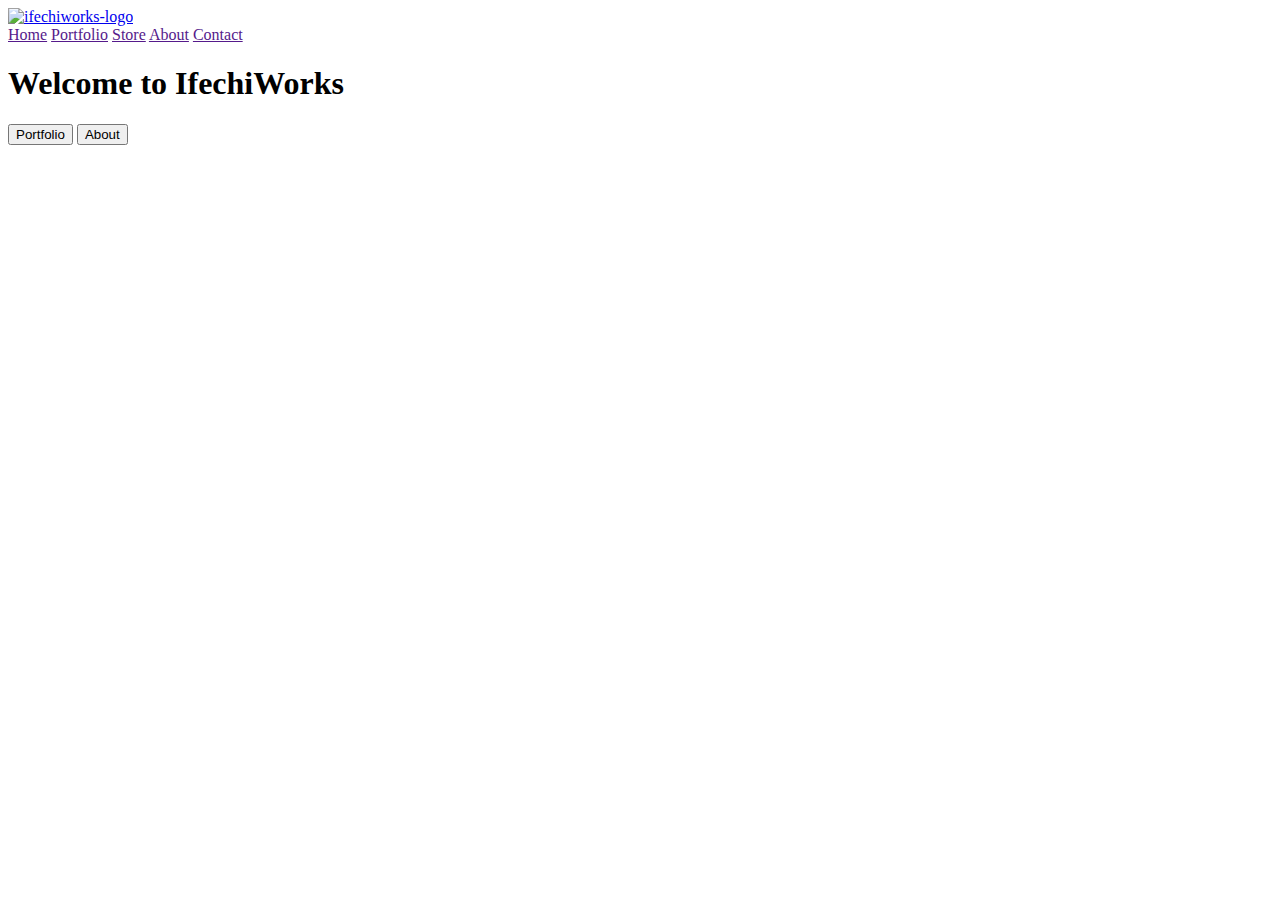
==== index.html @ 752bba1c "Add files via upload" ====
<!DOCTYPE html>
<html>
<head>
    <meta charset="utf-8">
	<link rel="stylesheet" href="style.css"/>
	<title> IfechiWorks | Photographer </title>
</head>
<body>
    <header> 
        <div id=navbar>
            <div id="logo">
                <a href="#"><img src="./img/ifechiworks-logo.svg" alt="ifechiworks-logo"></a>

            </div>

           <!-- 
               <button class="navbar-toggle collapsed" data-toggle="collapse" data-target="#nav-list">
                    <span class="sr-only">Toggle navigation</span>
                    <span class="icon-bar"></span>
                    <span class="icon-bar"></span>
                    <span class="icon-bar"></span>
                </button>
            -->

            
            <nav id="nav-list">
                  <a href=""class="nav-item">Home</a> 
                  <a href=""class="nav-item">Portfolio</a> 
                  <a href=""class="nav-item">Store</a> 
                  <a href=""class="nav-item">About</a> 
                  <a href=""class="nav-item">Contact</a>
            </nav>
             

        </div>
    </header>

    <main id="main">
        <h1 id="welcome">Welcome to IfechiWorks</h1>
        <div id="buttons">
            <button type="link">Portfolio</button>
            <button type="link">About</button>
        </div>

        <div id="carousel">
            <div class="carousel-img"><img src="./img/Ryan.jpg" alt=""></div>
            <div class="carousel-img"><img src="" alt=""></div>
            <div class="carousel-img"><img src="" alt=""></div>
            <div class="carousel-img"><img src="" alt=""></div>
        </div>
    </main>

    <footer id="footer">
        <div id="footer-nav">

        </div>
    </footer>
    
</body>
</html>
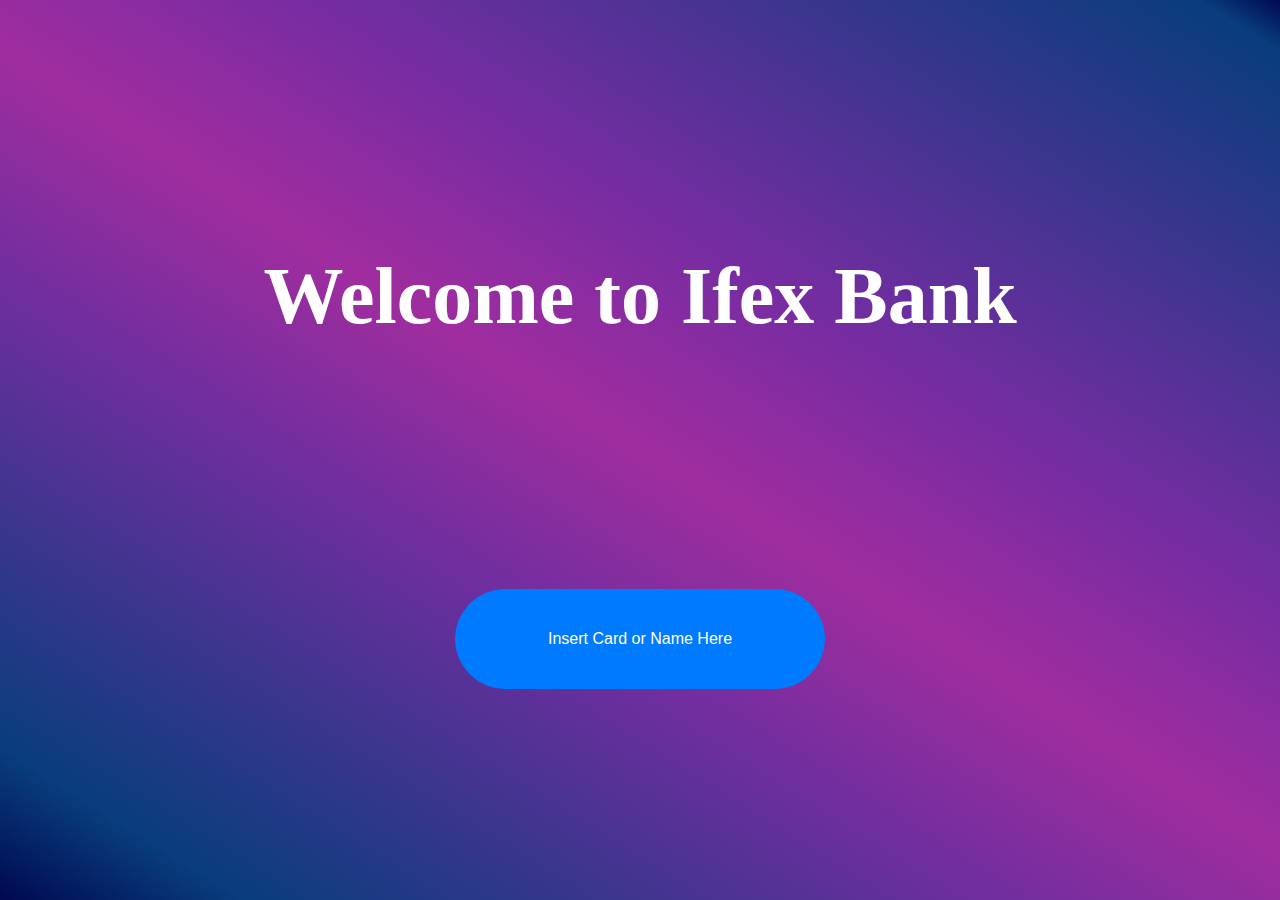
==== commit 6212249f: "Initial commit" ====
--- a/index.html
+++ b/index.html
@@ -1,60 +1,253 @@
 <!DOCTYPE html>
-<html>
+<html lang="en">
 <head>
-    <meta charset="utf-8">
-	<link rel="stylesheet" href="style.css"/>
-	<title> IfechiWorks | Photographer </title>
+    <meta charset="UTF-8">
+    <meta name="viewport" content="width=device-width, initial-scale=1.0">
+    <title>ATM APP</title>
+    
+    <!--Bootstrap css file-->
+    <link rel="stylesheet" href="./css/bootstrap.min.css">
+
+    <!--Animate css file-->
+    <link rel="stylesheet" href="./css/animate.min.css">
+
+    <!--FontAwesome css file-->
+    <link rel="stylesheet" href="./css/all.min.css">
+
+    <!--custom css file-->
+    <link rel="stylesheet" href="./css/atmStyle.css">
+
 </head>
 <body>
-    <header> 
-        <div id=navbar>
-            <div id="logo">
-                <a href="#"><img src="./img/ifechiworks-logo.svg" alt="ifechiworks-logo"></a>
-
-            </div>
-
-           <!-- 
-               <button class="navbar-toggle collapsed" data-toggle="collapse" data-target="#nav-list">
-                    <span class="sr-only">Toggle navigation</span>
-                    <span class="icon-bar"></span>
-                    <span class="icon-bar"></span>
-                    <span class="icon-bar"></span>
-                </button>
-            -->
-
-            
-            <nav id="nav-list">
-                  <a href=""class="nav-item">Home</a> 
-                  <a href=""class="nav-item">Portfolio</a> 
-                  <a href=""class="nav-item">Store</a> 
-                  <a href=""class="nav-item">About</a> 
-                  <a href=""class="nav-item">Contact</a>
-            </nav>
-             
-
-        </div>
-    </header>
-
-    <main id="main">
-        <h1 id="welcome">Welcome to IfechiWorks</h1>
-        <div id="buttons">
-            <button type="link">Portfolio</button>
-            <button type="link">About</button>
-        </div>
-
-        <div id="carousel">
-            <div class="carousel-img"><img src="./img/Ryan.jpg" alt=""></div>
-            <div class="carousel-img"><img src="" alt=""></div>
-            <div class="carousel-img"><img src="" alt=""></div>
-            <div class="carousel-img"><img src="" alt=""></div>
-        </div>
+    <main id="main" class="">
+
+		 <section id="welcome" class="">
+            <h1 class="welcome-text text-center">Welcome to Ifex Bank</h1>
+            <div id="welcome-btns" class="text-center flex-col container">
+				<div id="wbtn" class="container">
+					<button type="submit" class="btn btn-primary shake" value="" onclick="swap(wbtn,getPin)">Insert Card or Name Here</button>
+				</div>
+				
+				<div id="getPin" class="container flex-col">
+					<label class="text-center">Please enter your pin here</label>
+					<input type="password" name="pin" id="pin" placeholder="Enter pin" class="form-control">
+					<button type="submit" class="btn btn-primary shake" value="submit" onclick="swap(welcome,home)">submit</button>
+				</div>
+			</div>
+        </section>
+
+	<!--Primary sections-->
+        <!--Home / Main options-->
+		
+       
+		
+        <section id="home" class="text-center">
+            <div class="sect-texts">
+				<h1 class="welcome-text text-center">Welcome to Ifex Bank</h1>
+				<header>Choose an option</header>
+			</div>
+            <div class="options">
+                <div class="btns-group row container">
+                    <div class="col-6 l"> 
+                        <a href="#" id="balanceEnquiry" class="btn btn-primary btns" onclick="swap(home,selectAccount,message)">Balance Enquiry</a>
+                    </div>
+                    <div class="col-6 r"> 
+                        <a href="#" id="airtimeRecharge" class="btn btn-primary btns" onclick="swap(home,selectAccount,airtimeAmt)">Airtime Recharge</a>
+                    </div>
+                    <div class="col-6 l"> 
+                        <a href="#" id="withdrawCash" class="btn btn-primary btns" onclick="swap(home,selectAccount,cashAmt)">Withdraw Cash</a>
+                    </div>
+                    <div class="col-6 r"> 
+                        <a href="#" id="transfer" class="btn btn-primary btns" onclick="swap(home,selectAccount,beneficiaryBank)">Transfer</a>
+                    </div>
+                    <div class="col-6 l"> 
+                        <a href="./index.html" id="cancel" class="btn btn-primary btns">Cancel</a>
+                    </div>
+                 </div>
+            </div>
+        </section>
+		
+	<!--secondary sections-->
+        <!--Select Account Type-->
+        <section id="selectAccount" class="">
+			 <div class="sect-texts">
+                <h1 class="welcome-text text-center"></h1>
+                <header>Choose account type</header>
+			</div>
+            <div class="options">
+                <div class="btns-group row container acctTypes">
+                    <div class="col-6 l"> 
+                        <a href="#" id="savings" class="btn btn-primary btns">Savings</a>
+                    </div>
+                    <div class="col-6 r">
+                         <a href="#" id="current" class="btn btn-primary btns">Current</a>
+                        </div>
+                    <div class="col-6 l">
+                         <a href="#" id="fixed" class="btn btn-primary btns">Fixed</a>
+                        </div>
+                    <div class="col-6 r">
+                         <a href="#" id="" class="btn btn-primary btns cancel" onclick="swap(selectAccount,message)">Cancel</a>
+                        </div>
+                </div>
+            </div>
+        </section>
+
+        <!--Airtime Amounts-->
+        <section id="airtimeAmt">
+			 <div class="sect-texts">
+                <h1 class="welcome-text text-center">Airtime recharge</h1>
+			 </div>
+            <div class="options">
+                <div class="btns-group row container">
+                    <div class="col-6 l"> 
+                        <a href="#" id="x5000" class="btn btn-primary btns" onclick="swap(airtimeAmt,networkProvider)">5000</a>
+                    </div>
+                    <div class="col-6 r"> 
+                        <a href="#" id="x3000" class="btn btn-primary btns" onclick="swap(airtimeAmt,networkProvider)">3000</a>
+                    </div>
+                    <div class="col-6 l"> 
+                        <a href="#" id="x1000" class="btn btn-primary btns" onclick="swap(airtimeAmt,networkProvider)">1000</a>
+                    </div>
+                    <div class="col-6 r"> 
+                        <a href="#" id="x500" class="btn btn-primary btns" onclick="swap(airtimeAmt,networkProvider)">500</a>
+                    </div>
+                    <div class="col-6 l"> 
+                        <a href="#" id="x200" class="btn btn-primary btns" onclick="swap(airtimeAmt,networkProvider)">200</a>
+                    </div>
+                    <div class="col-6 r"> 
+                        <a href="#" id="x100" class="btn btn-primary btns" onclick="swap(airtimeAmt,networkProvider)">100</a>
+                    </div>
+                    <div class="col-6 l"> 
+                        <a href="#" id="enterAmt" class="btn btn-primary btns enterAmt" onclick="swap(airtimeAmt,message)">Enter Amount</a>
+                    </div>
+                    <div class="col-6 r"> 
+                        <a href="#" id="" class="btn btn-primary btns cancel" onclick="swap(airtimeAmt,home)">Cancel</a>
+                    </div>
+                 </div>
+            </div>
+        </section>
+
+        <!--Network providers-->
+        <section id="networkProvider">
+            <div class="sect-texts">
+                <h1 class="welcome-text text-center">Airtime Recharge</h1>
+            </div>
+           <div class="options">
+               <div class="btns-group row container">
+                   <div class="col-6 l"> 
+                       <a href="#" id="xTN" class="btn btn-primary btns" onclick="swap(networkProvider,message)">xTEL</a>
+                   </div>
+                   <div class="col-6 r"> 
+                       <a href="#" id="xLO" class="btn btn-primary btns" onclick="swap(networkProvider,message)">xLO</a>
+                   </div>
+                   <div class="col-6 l"> 
+                       <a href="#" id="xTEL" class="btn btn-primary btns" onclick="swap(networkProvider,message)">xTEL</a>
+                   </div>
+                   <div class="col-6 r"> 
+                       <a href="#" id="x9ja" class="btn btn-primary btns" onclick="swap(networkProvider,message)">x9ja</a>
+                   </div>
+                   <div class="col-6 l"> 
+                       <a href="#" id="" class="btn btn-primary btns cancel" onclick="swap(networkProvider,home)">Cancel</a>
+                   </div>
+                </div>
+           </div>
+       </section>
+
+        <!--Cash Amounts-->
+        <section id="cashAmt">
+			<div class="sect-texts">
+                <h1 class="welcome-text text-center">Cash Withdrawal</h1>
+			 </div>
+            <div class="options">
+				<div class="btns-group row container">
+					<div class="col-6 l"> 
+                        <a href="#" id="x5000" class="btn btn-primary btns" onclick="swap(cashAmt,message)">1000</a>
+                    </div>
+					<div class="col-6 r"> 
+                        <a href="#" id="x3000" class="btn btn-primary btns" onclick="swap(cashAmt,message)">10000</a>
+                    </div>
+					<div class="col-6 l"> 
+                        <a href="#" id="x1000" class="btn btn-primary btns" onclick="swap(cashAmt,message)">2000</a>
+                    </div>
+					<div class="col-6 r"> 
+                        <a href="#" id="x500" class="btn btn-primary btns" onclick="swap(cashAmt,message)">2000</a>
+                    </div>
+					<div class="col-6 l"> 
+                        <a href="#" i="x200" class="btn btn-primary btns" onclick="swap(cashAmt,message)">5000</a>
+                    </div>
+                    <div class="col-6 r"> 
+                        <a href="#" id="x100" class="btn btn-primary btns" onclick="swap(cashAmt,message)">Enter Amount</a>
+                    </div>
+                    <div class="col-6 l"> 
+                        <a href="#" id="" class="btn btn-primary btns cancel" onclick="swap(cashAmt,message)">Cancel</a>
+                    </div>
+				</div>
+			 </div>
+        </section>
+
+         <!--Transfers-->
+         <section id="beneficiaryBank">
+            <div class="sect-texts">
+                <h1 class="welcome-text text-center">Fund Transfer</h1>
+            </div>
+           <div class="options">
+               <div class="btns-group row container">
+                   <div class="col-6 l"> 
+                       <a href="#" id="xCess" class="btn btn-primary btns" onclick="swap(beneficiaryBank,message)">xCess</a>
+                   </div>
+                   <div class="col-6 r"> 
+                       <a href="#" id="xBank" class="btn btn-primary btns" onclick="swap(beneficiaryBank,message)">xBank</a>
+                   </div>
+                   <div class="col-6 l"> 
+                       <a href="#" id="xIt" class="btn btn-primary btns" onclick="swap(beneficiaryBank,message)">xIt</a>
+                   </div>
+                   <div class="col-6 r"> 
+                       <a href="#" id="xBic" class="btn btn-primary btns" onclick="swap(beneficiaryBank,message)">xBic</a>
+                   </div>
+                   <div class="col-6 l"> 
+                       <a href="#" id="" class="btn btn-primary btns cancel" onclick="swap(beneficiaryBank,home)">Cancel</a>
+                   </div>
+                </div>
+           </div>
+       </section>
+
+
+
+
+       <section id="message">
+        <div class="sect-texts">
+                <h1 class="text-center">Transaction successful</h1>
+				<header>Do you want to perform another transaction?</header>
+         </div>
+        <div class="options">
+            <div class="btns-group row container">
+                <div class="col-6 l"> 
+                    <a href="#" id="yes" class="btn btn-primary btns" onclick="swap(message,home)">Yes</a>
+                </div>
+                <div class="col-6 r"> 
+                    <a href="./index.html" id="no" class="btn btn-primary btns">No</a>
+                </div>
+            </div>
+         </div>
+    </section>
+
+    
+
+		
     </main>
 
-    <footer id="footer">
-        <div id="footer-nav">
-
-        </div>
-    </footer>
-    
+    
+    
+    <!--JQuery js file-->
+    <script src="./js/jquery.min.js"></script>
+
+    <!--Main js-->
+    <script src="./js/main.js"></script>
+
+    <!--Bootstrap js file-->
+    <script src="./js/bootstrap.min.js"></script>
+
+    <!--FontAwesome js file-->
+    <script src="./js/all.min.js"></script>
 </body>
-</html>
+</html>--- a/css/all.min.css
+++ b/css/all.min.css
@@ -0,0 +1,5 @@
+/*!
+ * Font Awesome Free 5.13.1 by @fontawesome - https://fontawesome.com
+ * License - https://fontawesome.com/license/free (Icons: CC BY 4.0, Fonts: SIL OFL 1.1, Code: MIT License)
+ */
+.fa,.fab,.fad,.fal,.far,.fas{-moz-osx-font-smoothing:grayscale;-webkit-font-smoothing:antialiased;display:inline-block;font-style:normal;font-variant:normal;text-rendering:auto;line-height:1}.fa-lg{font-size:1.33333em;line-height:.75em;vertical-align:-.0667em}.fa-xs{font-size:.75em}.fa-sm{font-size:.875em}.fa-1x{font-size:1em}.fa-2x{font-size:2em}.fa-3x{font-size:3em}.fa-4x{font-size:4em}.fa-5x{font-size:5em}.fa-6x{font-size:6em}.fa-7x{font-size:7em}.fa-8x{font-size:8em}.fa-9x{font-size:9em}.fa-10x{font-size:10em}.fa-fw{text-align:center;width:1.25em}.fa-ul{list-style-type:none;margin-left:2.5em;padding-left:0}.fa-ul>li{position:relative}.fa-li{left:-2em;position:absolute;text-align:center;width:2em;line-height:inherit}.fa-border{border:.08em solid #eee;border-radius:.1em;padding:.2em .25em .15em}.fa-pull-left{float:left}.fa-pull-right{float:right}.fa.fa-pull-left,.fab.fa-pull-left,.fal.fa-pull-left,.far.fa-pull-left,.fas.fa-pull-left{margin-right:.3em}.fa.fa-pull-right,.fab.fa-pull-right,.fal.fa-pull-right,.far.fa-pull-right,.fas.fa-pull-right{margin-left:.3em}.fa-spin{-webkit-animation:fa-spin 2s linear infinite;animation:fa-spin 2s linear infinite}.fa-pulse{-webkit-animation:fa-spin 1s steps(8) infinite;animation:fa-spin 1s steps(8) infinite}@-webkit-keyframes fa-spin{0%{-webkit-transform:rotate(0deg);transform:rotate(0deg)}to{-webkit-transform:rotate(1turn);transform:rotate(1turn)}}@keyframes fa-spin{0%{-webkit-transform:rotate(0deg);transform:rotate(0deg)}to{-webkit-transform:rotate(1turn);transform:rotate(1turn)}}.fa-rotate-90{-ms-filter:"progid:DXImageTransform.Microsoft.BasicImage(rotation=1)";-webkit-transform:rotate(90deg);transform:rotate(90deg)}.fa-rotate-180{-ms-filter:"progid:DXImageTransform.Microsoft.BasicImage(rotation=2)";-webkit-transform:rotate(180deg);transform:rotate(180deg)}.fa-rotate-270{-ms-filter:"progid:DXImageTransform.Microsoft.BasicImage(rotation=3)";-webkit-transform:rotate(270deg);transform:rotate(270deg)}.fa-flip-horizontal{-ms-filter:"progid:DXImageTransform.Microsoft.BasicImage(rotation=0, mirror=1)";-webkit-transform:scaleX(-1);transform:scaleX(-1)}.fa-flip-vertical{-webkit-transform:scaleY(-1);transform:scaleY(-1)}.fa-flip-both,.fa-flip-horizontal.fa-flip-vertical,.fa-flip-vertical{-ms-filter:"progid:DXImageTransform.Microsoft.BasicImage(rotation=2, mirror=1)"}.fa-flip-both,.fa-flip-horizontal.fa-flip-vertical{-webkit-transform:scale(-1);transform:scale(-1)}:root .fa-flip-both,:root .fa-flip-horizontal,:root .fa-flip-vertical,:root .fa-rotate-90,:root .fa-rotate-180,:root .fa-rotate-270{-webkit-filter:none;filter:none}.fa-stack{display:inline-block;height:2em;line-height:2em;position:relative;vertical-align:middle;width:2.5em}.fa-stack-1x,.fa-stack-2x{left:0;position:absolute;text-align:center;width:100%}.fa-stack-1x{line-height:inherit}.fa-stack-2x{font-size:2em}.fa-inverse{color:#fff}.fa-500px:before{content:"\f26e"}.fa-accessible-icon:before{content:"\f368"}.fa-accusoft:before{content:"\f369"}.fa-acquisitions-incorporated:before{content:"\f6af"}.fa-ad:before{content:"\f641"}.fa-address-book:before{content:"\f2b9"}.fa-address-card:before{content:"\f2bb"}.fa-adjust:before{content:"\f042"}.fa-adn:before{content:"\f170"}.fa-adobe:before{content:"\f778"}.fa-adversal:before{content:"\f36a"}.fa-affiliatetheme:before{content:"\f36b"}.fa-air-freshener:before{content:"\f5d0"}.fa-airbnb:before{content:"\f834"}.fa-algolia:before{content:"\f36c"}.fa-align-center:before{content:"\f037"}.fa-align-justify:before{content:"\f039"}.fa-align-left:before{content:"\f036"}.fa-align-right:before{content:"\f038"}.fa-alipay:before{content:"\f642"}.fa-allergies:before{content:"\f461"}.fa-amazon:before{content:"\f270"}.fa-amazon-pay:before{content:"\f42c"}.fa-ambulance:before{content:"\f0f9"}.fa-american-sign-language-interpreting:before{content:"\f2a3"}.fa-amilia:before{content:"\f36d"}.fa-anchor:before{content:"\f13d"}.fa-android:before{content:"\f17b"}.fa-angellist:before{content:"\f209"}.fa-angle-double-down:before{content:"\f103"}.fa-angle-double-left:before{content:"\f100"}.fa-angle-double-right:before{content:"\f101"}.fa-angle-double-up:before{content:"\f102"}.fa-angle-down:before{content:"\f107"}.fa-angle-left:before{content:"\f104"}.fa-angle-right:before{content:"\f105"}.fa-angle-up:before{content:"\f106"}.fa-angry:before{content:"\f556"}.fa-angrycreative:before{content:"\f36e"}.fa-angular:before{content:"\f420"}.fa-ankh:before{content:"\f644"}.fa-app-store:before{content:"\f36f"}.fa-app-store-ios:before{content:"\f370"}.fa-apper:before{content:"\f371"}.fa-apple:before{content:"\f179"}.fa-apple-alt:before{content:"\f5d1"}.fa-apple-pay:before{content:"\f415"}.fa-archive:before{content:"\f187"}.fa-archway:before{content:"\f557"}.fa-arrow-alt-circle-down:before{content:"\f358"}.fa-arrow-alt-circle-left:before{content:"\f359"}.fa-arrow-alt-circle-right:before{content:"\f35a"}.fa-arrow-alt-circle-up:before{content:"\f35b"}.fa-arrow-circle-down:before{content:"\f0ab"}.fa-arrow-circle-left:before{content:"\f0a8"}.fa-arrow-circle-right:before{content:"\f0a9"}.fa-arrow-circle-up:before{content:"\f0aa"}.fa-arrow-down:before{content:"\f063"}.fa-arrow-left:before{content:"\f060"}.fa-arrow-right:before{content:"\f061"}.fa-arrow-up:before{content:"\f062"}.fa-arrows-alt:before{content:"\f0b2"}.fa-arrows-alt-h:before{content:"\f337"}.fa-arrows-alt-v:before{content:"\f338"}.fa-artstation:before{content:"\f77a"}.fa-assistive-listening-systems:before{content:"\f2a2"}.fa-asterisk:before{content:"\f069"}.fa-asymmetrik:before{content:"\f372"}.fa-at:before{content:"\f1fa"}.fa-atlas:before{content:"\f558"}.fa-atlassian:before{content:"\f77b"}.fa-atom:before{content:"\f5d2"}.fa-audible:before{content:"\f373"}.fa-audio-description:before{content:"\f29e"}.fa-autoprefixer:before{content:"\f41c"}.fa-avianex:before{content:"\f374"}.fa-aviato:before{content:"\f421"}.fa-award:before{content:"\f559"}.fa-aws:before{content:"\f375"}.fa-baby:before{content:"\f77c"}.fa-baby-carriage:before{content:"\f77d"}.fa-backspace:before{content:"\f55a"}.fa-backward:before{content:"\f04a"}.fa-bacon:before{content:"\f7e5"}.fa-bacteria:before{content:"\f959"}.fa-bacterium:before{content:"\f95a"}.fa-bahai:before{content:"\f666"}.fa-balance-scale:before{content:"\f24e"}.fa-balance-scale-left:before{content:"\f515"}.fa-balance-scale-right:before{content:"\f516"}.fa-ban:before{content:"\f05e"}.fa-band-aid:before{content:"\f462"}.fa-bandcamp:before{content:"\f2d5"}.fa-barcode:before{content:"\f02a"}.fa-bars:before{content:"\f0c9"}.fa-baseball-ball:before{content:"\f433"}.fa-basketball-ball:before{content:"\f434"}.fa-bath:before{content:"\f2cd"}.fa-battery-empty:before{content:"\f244"}.fa-battery-full:before{content:"\f240"}.fa-battery-half:before{content:"\f242"}.fa-battery-quarter:before{content:"\f243"}.fa-battery-three-quarters:before{content:"\f241"}.fa-battle-net:before{content:"\f835"}.fa-bed:before{content:"\f236"}.fa-beer:before{content:"\f0fc"}.fa-behance:before{content:"\f1b4"}.fa-behance-square:before{content:"\f1b5"}.fa-bell:before{content:"\f0f3"}.fa-bell-slash:before{content:"\f1f6"}.fa-bezier-curve:before{content:"\f55b"}.fa-bible:before{content:"\f647"}.fa-bicycle:before{content:"\f206"}.fa-biking:before{content:"\f84a"}.fa-bimobject:before{content:"\f378"}.fa-binoculars:before{content:"\f1e5"}.fa-biohazard:before{content:"\f780"}.fa-birthday-cake:before{content:"\f1fd"}.fa-bitbucket:before{content:"\f171"}.fa-bitcoin:before{content:"\f379"}.fa-bity:before{content:"\f37a"}.fa-black-tie:before{content:"\f27e"}.fa-blackberry:before{content:"\f37b"}.fa-blender:before{content:"\f517"}.fa-blender-phone:before{content:"\f6b6"}.fa-blind:before{content:"\f29d"}.fa-blog:before{content:"\f781"}.fa-blogger:before{content:"\f37c"}.fa-blogger-b:before{content:"\f37d"}.fa-bluetooth:before{content:"\f293"}.fa-bluetooth-b:before{content:"\f294"}.fa-bold:before{content:"\f032"}.fa-bolt:before{content:"\f0e7"}.fa-bomb:before{content:"\f1e2"}.fa-bone:before{content:"\f5d7"}.fa-bong:before{content:"\f55c"}.fa-book:before{content:"\f02d"}.fa-book-dead:before{content:"\f6b7"}.fa-book-medical:before{content:"\f7e6"}.fa-book-open:before{content:"\f518"}.fa-book-reader:before{content:"\f5da"}.fa-bookmark:before{content:"\f02e"}.fa-bootstrap:before{content:"\f836"}.fa-border-all:before{content:"\f84c"}.fa-border-none:before{content:"\f850"}.fa-border-style:before{content:"\f853"}.fa-bowling-ball:before{content:"\f436"}.fa-box:before{content:"\f466"}.fa-box-open:before{content:"\f49e"}.fa-box-tissue:before{content:"\f95b"}.fa-boxes:before{content:"\f468"}.fa-braille:before{content:"\f2a1"}.fa-brain:before{content:"\f5dc"}.fa-bread-slice:before{content:"\f7ec"}.fa-briefcase:before{content:"\f0b1"}.fa-briefcase-medical:before{content:"\f469"}.fa-broadcast-tower:before{content:"\f519"}.fa-broom:before{content:"\f51a"}.fa-brush:before{content:"\f55d"}.fa-btc:before{content:"\f15a"}.fa-buffer:before{content:"\f837"}.fa-bug:before{content:"\f188"}.fa-building:before{content:"\f1ad"}.fa-bullhorn:before{content:"\f0a1"}.fa-bullseye:before{content:"\f140"}.fa-burn:before{content:"\f46a"}.fa-buromobelexperte:before{content:"\f37f"}.fa-bus:before{content:"\f207"}.fa-bus-alt:before{content:"\f55e"}.fa-business-time:before{content:"\f64a"}.fa-buy-n-large:before{content:"\f8a6"}.fa-buysellads:before{content:"\f20d"}.fa-calculator:before{content:"\f1ec"}.fa-calendar:before{content:"\f133"}.fa-calendar-alt:before{content:"\f073"}.fa-calendar-check:before{content:"\f274"}.fa-calendar-day:before{content:"\f783"}.fa-calendar-minus:before{content:"\f272"}.fa-calendar-plus:before{content:"\f271"}.fa-calendar-times:before{content:"\f273"}.fa-calendar-week:before{content:"\f784"}.fa-camera:before{content:"\f030"}.fa-camera-retro:before{content:"\f083"}.fa-campground:before{content:"\f6bb"}.fa-canadian-maple-leaf:before{content:"\f785"}.fa-candy-cane:before{content:"\f786"}.fa-cannabis:before{content:"\f55f"}.fa-capsules:before{content:"\f46b"}.fa-car:before{content:"\f1b9"}.fa-car-alt:before{content:"\f5de"}.fa-car-battery:before{content:"\f5df"}.fa-car-crash:before{content:"\f5e1"}.fa-car-side:before{content:"\f5e4"}.fa-caravan:before{content:"\f8ff"}.fa-caret-down:before{content:"\f0d7"}.fa-caret-left:before{content:"\f0d9"}.fa-caret-right:before{content:"\f0da"}.fa-caret-square-down:before{content:"\f150"}.fa-caret-square-left:before{content:"\f191"}.fa-caret-square-right:before{content:"\f152"}.fa-caret-square-up:before{content:"\f151"}.fa-caret-up:before{content:"\f0d8"}.fa-carrot:before{content:"\f787"}.fa-cart-arrow-down:before{content:"\f218"}.fa-cart-plus:before{content:"\f217"}.fa-cash-register:before{content:"\f788"}.fa-cat:before{content:"\f6be"}.fa-cc-amazon-pay:before{content:"\f42d"}.fa-cc-amex:before{content:"\f1f3"}.fa-cc-apple-pay:before{content:"\f416"}.fa-cc-diners-club:before{content:"\f24c"}.fa-cc-discover:before{content:"\f1f2"}.fa-cc-jcb:before{content:"\f24b"}.fa-cc-mastercard:before{content:"\f1f1"}.fa-cc-paypal:before{content:"\f1f4"}.fa-cc-stripe:before{content:"\f1f5"}.fa-cc-visa:before{content:"\f1f0"}.fa-centercode:before{content:"\f380"}.fa-centos:before{content:"\f789"}.fa-certificate:before{content:"\f0a3"}.fa-chair:before{content:"\f6c0"}.fa-chalkboard:before{content:"\f51b"}.fa-chalkboard-teacher:before{content:"\f51c"}.fa-charging-station:before{content:"\f5e7"}.fa-chart-area:before{content:"\f1fe"}.fa-chart-bar:before{content:"\f080"}.fa-chart-line:before{content:"\f201"}.fa-chart-pie:before{content:"\f200"}.fa-check:before{content:"\f00c"}.fa-check-circle:before{content:"\f058"}.fa-check-double:before{content:"\f560"}.fa-check-square:before{content:"\f14a"}.fa-cheese:before{content:"\f7ef"}.fa-chess:before{content:"\f439"}.fa-chess-bishop:before{content:"\f43a"}.fa-chess-board:before{content:"\f43c"}.fa-chess-king:before{content:"\f43f"}.fa-chess-knight:before{content:"\f441"}.fa-chess-pawn:before{content:"\f443"}.fa-chess-queen:before{content:"\f445"}.fa-chess-rook:before{content:"\f447"}.fa-chevron-circle-down:before{content:"\f13a"}.fa-chevron-circle-left:before{content:"\f137"}.fa-chevron-circle-right:before{content:"\f138"}.fa-chevron-circle-up:before{content:"\f139"}.fa-chevron-down:before{content:"\f078"}.fa-chevron-left:before{content:"\f053"}.fa-chevron-right:before{content:"\f054"}.fa-chevron-up:before{content:"\f077"}.fa-child:before{content:"\f1ae"}.fa-chrome:before{content:"\f268"}.fa-chromecast:before{content:"\f838"}.fa-church:before{content:"\f51d"}.fa-circle:before{content:"\f111"}.fa-circle-notch:before{content:"\f1ce"}.fa-city:before{content:"\f64f"}.fa-clinic-medical:before{content:"\f7f2"}.fa-clipboard:before{content:"\f328"}.fa-clipboard-check:before{content:"\f46c"}.fa-clipboard-list:before{content:"\f46d"}.fa-clock:before{content:"\f017"}.fa-clone:before{content:"\f24d"}.fa-closed-captioning:before{content:"\f20a"}.fa-cloud:before{content:"\f0c2"}.fa-cloud-download-alt:before{content:"\f381"}.fa-cloud-meatball:before{content:"\f73b"}.fa-cloud-moon:before{content:"\f6c3"}.fa-cloud-moon-rain:before{content:"\f73c"}.fa-cloud-rain:before{content:"\f73d"}.fa-cloud-showers-heavy:before{content:"\f740"}.fa-cloud-sun:before{content:"\f6c4"}.fa-cloud-sun-rain:before{content:"\f743"}.fa-cloud-upload-alt:before{content:"\f382"}.fa-cloudscale:before{content:"\f383"}.fa-cloudsmith:before{content:"\f384"}.fa-cloudversify:before{content:"\f385"}.fa-cocktail:before{content:"\f561"}.fa-code:before{content:"\f121"}.fa-code-branch:before{content:"\f126"}.fa-codepen:before{content:"\f1cb"}.fa-codiepie:before{content:"\f284"}.fa-coffee:before{content:"\f0f4"}.fa-cog:before{content:"\f013"}.fa-cogs:before{content:"\f085"}.fa-coins:before{content:"\f51e"}.fa-columns:before{content:"\f0db"}.fa-comment:before{content:"\f075"}.fa-comment-alt:before{content:"\f27a"}.fa-comment-dollar:before{content:"\f651"}.fa-comment-dots:before{content:"\f4ad"}.fa-comment-medical:before{content:"\f7f5"}.fa-comment-slash:before{content:"\f4b3"}.fa-comments:before{content:"\f086"}.fa-comments-dollar:before{content:"\f653"}.fa-compact-disc:before{content:"\f51f"}.fa-compass:before{content:"\f14e"}.fa-compress:before{content:"\f066"}.fa-compress-alt:before{content:"\f422"}.fa-compress-arrows-alt:before{content:"\f78c"}.fa-concierge-bell:before{content:"\f562"}.fa-confluence:before{content:"\f78d"}.fa-connectdevelop:before{content:"\f20e"}.fa-contao:before{content:"\f26d"}.fa-cookie:before{content:"\f563"}.fa-cookie-bite:before{content:"\f564"}.fa-copy:before{content:"\f0c5"}.fa-copyright:before{content:"\f1f9"}.fa-cotton-bureau:before{content:"\f89e"}.fa-couch:before{content:"\f4b8"}.fa-cpanel:before{content:"\f388"}.fa-creative-commons:before{content:"\f25e"}.fa-creative-commons-by:before{content:"\f4e7"}.fa-creative-commons-nc:before{content:"\f4e8"}.fa-creative-commons-nc-eu:before{content:"\f4e9"}.fa-creative-commons-nc-jp:before{content:"\f4ea"}.fa-creative-commons-nd:before{content:"\f4eb"}.fa-creative-commons-pd:before{content:"\f4ec"}.fa-creative-commons-pd-alt:before{content:"\f4ed"}.fa-creative-commons-remix:before{content:"\f4ee"}.fa-creative-commons-sa:before{content:"\f4ef"}.fa-creative-commons-sampling:before{content:"\f4f0"}.fa-creative-commons-sampling-plus:before{content:"\f4f1"}.fa-creative-commons-share:before{content:"\f4f2"}.fa-creative-commons-zero:before{content:"\f4f3"}.fa-credit-card:before{content:"\f09d"}.fa-critical-role:before{content:"\f6c9"}.fa-crop:before{content:"\f125"}.fa-crop-alt:before{content:"\f565"}.fa-cross:before{content:"\f654"}.fa-crosshairs:before{content:"\f05b"}.fa-crow:before{content:"\f520"}.fa-crown:before{content:"\f521"}.fa-crutch:before{content:"\f7f7"}.fa-css3:before{content:"\f13c"}.fa-css3-alt:before{content:"\f38b"}.fa-cube:before{content:"\f1b2"}.fa-cubes:before{content:"\f1b3"}.fa-cut:before{content:"\f0c4"}.fa-cuttlefish:before{content:"\f38c"}.fa-d-and-d:before{content:"\f38d"}.fa-d-and-d-beyond:before{content:"\f6ca"}.fa-dailymotion:before{content:"\f952"}.fa-dashcube:before{content:"\f210"}.fa-database:before{content:"\f1c0"}.fa-deaf:before{content:"\f2a4"}.fa-deezer:before{content:"\f977"}.fa-delicious:before{content:"\f1a5"}.fa-democrat:before{content:"\f747"}.fa-deploydog:before{content:"\f38e"}.fa-deskpro:before{content:"\f38f"}.fa-desktop:before{content:"\f108"}.fa-dev:before{content:"\f6cc"}.fa-deviantart:before{content:"\f1bd"}.fa-dharmachakra:before{content:"\f655"}.fa-dhl:before{content:"\f790"}.fa-diagnoses:before{content:"\f470"}.fa-diaspora:before{content:"\f791"}.fa-dice:before{content:"\f522"}.fa-dice-d20:before{content:"\f6cf"}.fa-dice-d6:before{content:"\f6d1"}.fa-dice-five:before{content:"\f523"}.fa-dice-four:before{content:"\f524"}.fa-dice-one:before{content:"\f525"}.fa-dice-six:before{content:"\f526"}.fa-dice-three:before{content:"\f527"}.fa-dice-two:before{content:"\f528"}.fa-digg:before{content:"\f1a6"}.fa-digital-ocean:before{content:"\f391"}.fa-digital-tachograph:before{content:"\f566"}.fa-directions:before{content:"\f5eb"}.fa-discord:before{content:"\f392"}.fa-discourse:before{content:"\f393"}.fa-disease:before{content:"\f7fa"}.fa-divide:before{content:"\f529"}.fa-dizzy:before{content:"\f567"}.fa-dna:before{content:"\f471"}.fa-dochub:before{content:"\f394"}.fa-docker:before{content:"\f395"}.fa-dog:before{content:"\f6d3"}.fa-dollar-sign:before{content:"\f155"}.fa-dolly:before{content:"\f472"}.fa-dolly-flatbed:before{content:"\f474"}.fa-donate:before{content:"\f4b9"}.fa-door-closed:before{content:"\f52a"}.fa-door-open:before{content:"\f52b"}.fa-dot-circle:before{content:"\f192"}.fa-dove:before{content:"\f4ba"}.fa-download:before{content:"\f019"}.fa-draft2digital:before{content:"\f396"}.fa-drafting-compass:before{content:"\f568"}.fa-dragon:before{content:"\f6d5"}.fa-draw-polygon:before{content:"\f5ee"}.fa-dribbble:before{content:"\f17d"}.fa-dribbble-square:before{content:"\f397"}.fa-dropbox:before{content:"\f16b"}.fa-drum:before{content:"\f569"}.fa-drum-steelpan:before{content:"\f56a"}.fa-drumstick-bite:before{content:"\f6d7"}.fa-drupal:before{content:"\f1a9"}.fa-dumbbell:before{content:"\f44b"}.fa-dumpster:before{content:"\f793"}.fa-dumpster-fire:before{content:"\f794"}.fa-dungeon:before{content:"\f6d9"}.fa-dyalog:before{content:"\f399"}.fa-earlybirds:before{content:"\f39a"}.fa-ebay:before{content:"\f4f4"}.fa-edge:before{content:"\f282"}.fa-edge-legacy:before{content:"\f978"}.fa-edit:before{content:"\f044"}.fa-egg:before{content:"\f7fb"}.fa-eject:before{content:"\f052"}.fa-elementor:before{content:"\f430"}.fa-ellipsis-h:before{content:"\f141"}.fa-ellipsis-v:before{content:"\f142"}.fa-ello:before{content:"\f5f1"}.fa-ember:before{content:"\f423"}.fa-empire:before{content:"\f1d1"}.fa-envelope:before{content:"\f0e0"}.fa-envelope-open:before{content:"\f2b6"}.fa-envelope-open-text:before{content:"\f658"}.fa-envelope-square:before{content:"\f199"}.fa-envira:before{content:"\f299"}.fa-equals:before{content:"\f52c"}.fa-eraser:before{content:"\f12d"}.fa-erlang:before{content:"\f39d"}.fa-ethereum:before{content:"\f42e"}.fa-ethernet:before{content:"\f796"}.fa-etsy:before{content:"\f2d7"}.fa-euro-sign:before{content:"\f153"}.fa-evernote:before{content:"\f839"}.fa-exchange-alt:before{content:"\f362"}.fa-exclamation:before{content:"\f12a"}.fa-exclamation-circle:before{content:"\f06a"}.fa-exclamation-triangle:before{content:"\f071"}.fa-expand:before{content:"\f065"}.fa-expand-alt:before{content:"\f424"}.fa-expand-arrows-alt:before{content:"\f31e"}.fa-expeditedssl:before{content:"\f23e"}.fa-external-link-alt:before{content:"\f35d"}.fa-external-link-square-alt:before{content:"\f360"}.fa-eye:before{content:"\f06e"}.fa-eye-dropper:before{content:"\f1fb"}.fa-eye-slash:before{content:"\f070"}.fa-facebook:before{content:"\f09a"}.fa-facebook-f:before{content:"\f39e"}.fa-facebook-messenger:before{content:"\f39f"}.fa-facebook-square:before{content:"\f082"}.fa-fan:before{content:"\f863"}.fa-fantasy-flight-games:before{content:"\f6dc"}.fa-fast-backward:before{content:"\f049"}.fa-fast-forward:before{content:"\f050"}.fa-faucet:before{content:"\f905"}.fa-fax:before{content:"\f1ac"}.fa-feather:before{content:"\f52d"}.fa-feather-alt:before{content:"\f56b"}.fa-fedex:before{content:"\f797"}.fa-fedora:before{content:"\f798"}.fa-female:before{content:"\f182"}.fa-fighter-jet:before{content:"\f0fb"}.fa-figma:before{content:"\f799"}.fa-file:before{content:"\f15b"}.fa-file-alt:before{content:"\f15c"}.fa-file-archive:before{content:"\f1c6"}.fa-file-audio:before{content:"\f1c7"}.fa-file-code:before{content:"\f1c9"}.fa-file-contract:before{content:"\f56c"}.fa-file-csv:before{content:"\f6dd"}.fa-file-download:before{content:"\f56d"}.fa-file-excel:before{content:"\f1c3"}.fa-file-export:before{content:"\f56e"}.fa-file-image:before{content:"\f1c5"}.fa-file-import:before{content:"\f56f"}.fa-file-invoice:before{content:"\f570"}.fa-file-invoice-dollar:before{content:"\f571"}.fa-file-medical:before{content:"\f477"}.fa-file-medical-alt:before{content:"\f478"}.fa-file-pdf:before{content:"\f1c1"}.fa-file-powerpoint:before{content:"\f1c4"}.fa-file-prescription:before{content:"\f572"}.fa-file-signature:before{content:"\f573"}.fa-file-upload:before{content:"\f574"}.fa-file-video:before{content:"\f1c8"}.fa-file-word:before{content:"\f1c2"}.fa-fill:before{content:"\f575"}.fa-fill-drip:before{content:"\f576"}.fa-film:before{content:"\f008"}.fa-filter:before{content:"\f0b0"}.fa-fingerprint:before{content:"\f577"}.fa-fire:before{content:"\f06d"}.fa-fire-alt:before{content:"\f7e4"}.fa-fire-extinguisher:before{content:"\f134"}.fa-firefox:before{content:"\f269"}.fa-firefox-browser:before{content:"\f907"}.fa-first-aid:before{content:"\f479"}.fa-first-order:before{content:"\f2b0"}.fa-first-order-alt:before{content:"\f50a"}.fa-firstdraft:before{content:"\f3a1"}.fa-fish:before{content:"\f578"}.fa-fist-raised:before{content:"\f6de"}.fa-flag:before{content:"\f024"}.fa-flag-checkered:before{content:"\f11e"}.fa-flag-usa:before{content:"\f74d"}.fa-flask:before{content:"\f0c3"}.fa-flickr:before{content:"\f16e"}.fa-flipboard:before{content:"\f44d"}.fa-flushed:before{content:"\f579"}.fa-fly:before{content:"\f417"}.fa-folder:before{content:"\f07b"}.fa-folder-minus:before{content:"\f65d"}.fa-folder-open:before{content:"\f07c"}.fa-folder-plus:before{content:"\f65e"}.fa-font:before{content:"\f031"}.fa-font-awesome:before{content:"\f2b4"}.fa-font-awesome-alt:before{content:"\f35c"}.fa-font-awesome-flag:before{content:"\f425"}.fa-font-awesome-logo-full:before{content:"\f4e6"}.fa-fonticons:before{content:"\f280"}.fa-fonticons-fi:before{content:"\f3a2"}.fa-football-ball:before{content:"\f44e"}.fa-fort-awesome:before{content:"\f286"}.fa-fort-awesome-alt:before{content:"\f3a3"}.fa-forumbee:before{content:"\f211"}.fa-forward:before{content:"\f04e"}.fa-foursquare:before{content:"\f180"}.fa-free-code-camp:before{content:"\f2c5"}.fa-freebsd:before{content:"\f3a4"}.fa-frog:before{content:"\f52e"}.fa-frown:before{content:"\f119"}.fa-frown-open:before{content:"\f57a"}.fa-fulcrum:before{content:"\f50b"}.fa-funnel-dollar:before{content:"\f662"}.fa-futbol:before{content:"\f1e3"}.fa-galactic-republic:before{content:"\f50c"}.fa-galactic-senate:before{content:"\f50d"}.fa-gamepad:before{content:"\f11b"}.fa-gas-pump:before{content:"\f52f"}.fa-gavel:before{content:"\f0e3"}.fa-gem:before{content:"\f3a5"}.fa-genderless:before{content:"\f22d"}.fa-get-pocket:before{content:"\f265"}.fa-gg:before{content:"\f260"}.fa-gg-circle:before{content:"\f261"}.fa-ghost:before{content:"\f6e2"}.fa-gift:before{content:"\f06b"}.fa-gifts:before{content:"\f79c"}.fa-git:before{content:"\f1d3"}.fa-git-alt:before{content:"\f841"}.fa-git-square:before{content:"\f1d2"}.fa-github:before{content:"\f09b"}.fa-github-alt:before{content:"\f113"}.fa-github-square:before{content:"\f092"}.fa-gitkraken:before{content:"\f3a6"}.fa-gitlab:before{content:"\f296"}.fa-gitter:before{content:"\f426"}.fa-glass-cheers:before{content:"\f79f"}.fa-glass-martini:before{content:"\f000"}.fa-glass-martini-alt:before{content:"\f57b"}.fa-glass-whiskey:before{content:"\f7a0"}.fa-glasses:before{content:"\f530"}.fa-glide:before{content:"\f2a5"}.fa-glide-g:before{content:"\f2a6"}.fa-globe:before{content:"\f0ac"}.fa-globe-africa:before{content:"\f57c"}.fa-globe-americas:before{content:"\f57d"}.fa-globe-asia:before{content:"\f57e"}.fa-globe-europe:before{content:"\f7a2"}.fa-gofore:before{content:"\f3a7"}.fa-golf-ball:before{content:"\f450"}.fa-goodreads:before{content:"\f3a8"}.fa-goodreads-g:before{content:"\f3a9"}.fa-google:before{content:"\f1a0"}.fa-google-drive:before{content:"\f3aa"}.fa-google-pay:before{content:"\f979"}.fa-google-play:before{content:"\f3ab"}.fa-google-plus:before{content:"\f2b3"}.fa-google-plus-g:before{content:"\f0d5"}.fa-google-plus-square:before{content:"\f0d4"}.fa-google-wallet:before{content:"\f1ee"}.fa-gopuram:before{content:"\f664"}.fa-graduation-cap:before{content:"\f19d"}.fa-gratipay:before{content:"\f184"}.fa-grav:before{content:"\f2d6"}.fa-greater-than:before{content:"\f531"}.fa-greater-than-equal:before{content:"\f532"}.fa-grimace:before{content:"\f57f"}.fa-grin:before{content:"\f580"}.fa-grin-alt:before{content:"\f581"}.fa-grin-beam:before{content:"\f582"}.fa-grin-beam-sweat:before{content:"\f583"}.fa-grin-hearts:before{content:"\f584"}.fa-grin-squint:before{content:"\f585"}.fa-grin-squint-tears:before{content:"\f586"}.fa-grin-stars:before{content:"\f587"}.fa-grin-tears:before{content:"\f588"}.fa-grin-tongue:before{content:"\f589"}.fa-grin-tongue-squint:before{content:"\f58a"}.fa-grin-tongue-wink:before{content:"\f58b"}.fa-grin-wink:before{content:"\f58c"}.fa-grip-horizontal:before{content:"\f58d"}.fa-grip-lines:before{content:"\f7a4"}.fa-grip-lines-vertical:before{content:"\f7a5"}.fa-grip-vertical:before{content:"\f58e"}.fa-gripfire:before{content:"\f3ac"}.fa-grunt:before{content:"\f3ad"}.fa-guitar:before{content:"\f7a6"}.fa-gulp:before{content:"\f3ae"}.fa-h-square:before{content:"\f0fd"}.fa-hacker-news:before{content:"\f1d4"}.fa-hacker-news-square:before{content:"\f3af"}.fa-hackerrank:before{content:"\f5f7"}.fa-hamburger:before{content:"\f805"}.fa-hammer:before{content:"\f6e3"}.fa-hamsa:before{content:"\f665"}.fa-hand-holding:before{content:"\f4bd"}.fa-hand-holding-heart:before{content:"\f4be"}.fa-hand-holding-medical:before{content:"\f95c"}.fa-hand-holding-usd:before{content:"\f4c0"}.fa-hand-holding-water:before{content:"\f4c1"}.fa-hand-lizard:before{content:"\f258"}.fa-hand-middle-finger:before{content:"\f806"}.fa-hand-paper:before{content:"\f256"}.fa-hand-peace:before{content:"\f25b"}.fa-hand-point-down:before{content:"\f0a7"}.fa-hand-point-left:before{content:"\f0a5"}.fa-hand-point-right:before{content:"\f0a4"}.fa-hand-point-up:before{content:"\f0a6"}.fa-hand-pointer:before{content:"\f25a"}.fa-hand-rock:before{content:"\f255"}.fa-hand-scissors:before{content:"\f257"}.fa-hand-sparkles:before{content:"\f95d"}.fa-hand-spock:before{content:"\f259"}.fa-hands:before{content:"\f4c2"}.fa-hands-helping:before{content:"\f4c4"}.fa-hands-wash:before{content:"\f95e"}.fa-handshake:before{content:"\f2b5"}.fa-handshake-alt-slash:before{content:"\f95f"}.fa-handshake-slash:before{content:"\f960"}.fa-hanukiah:before{content:"\f6e6"}.fa-hard-hat:before{content:"\f807"}.fa-hashtag:before{content:"\f292"}.fa-hat-cowboy:before{content:"\f8c0"}.fa-hat-cowboy-side:before{content:"\f8c1"}.fa-hat-wizard:before{content:"\f6e8"}.fa-hdd:before{content:"\f0a0"}.fa-head-side-cough:before{content:"\f961"}.fa-head-side-cough-slash:before{content:"\f962"}.fa-head-side-mask:before{content:"\f963"}.fa-head-side-virus:before{content:"\f964"}.fa-heading:before{content:"\f1dc"}.fa-headphones:before{content:"\f025"}.fa-headphones-alt:before{content:"\f58f"}.fa-headset:before{content:"\f590"}.fa-heart:before{content:"\f004"}.fa-heart-broken:before{content:"\f7a9"}.fa-heartbeat:before{content:"\f21e"}.fa-helicopter:before{content:"\f533"}.fa-highlighter:before{content:"\f591"}.fa-hiking:before{content:"\f6ec"}.fa-hippo:before{content:"\f6ed"}.fa-hips:before{content:"\f452"}.fa-hire-a-helper:before{content:"\f3b0"}.fa-history:before{content:"\f1da"}.fa-hockey-puck:before{content:"\f453"}.fa-holly-berry:before{content:"\f7aa"}.fa-home:before{content:"\f015"}.fa-hooli:before{content:"\f427"}.fa-hornbill:before{content:"\f592"}.fa-horse:before{content:"\f6f0"}.fa-horse-head:before{content:"\f7ab"}.fa-hospital:before{content:"\f0f8"}.fa-hospital-alt:before{content:"\f47d"}.fa-hospital-symbol:before{content:"\f47e"}.fa-hospital-user:before{content:"\f80d"}.fa-hot-tub:before{content:"\f593"}.fa-hotdog:before{content:"\f80f"}.fa-hotel:before{content:"\f594"}.fa-hotjar:before{content:"\f3b1"}.fa-hourglass:before{content:"\f254"}.fa-hourglass-end:before{content:"\f253"}.fa-hourglass-half:before{content:"\f252"}.fa-hourglass-start:before{content:"\f251"}.fa-house-damage:before{content:"\f6f1"}.fa-house-user:before{content:"\f965"}.fa-houzz:before{content:"\f27c"}.fa-hryvnia:before{content:"\f6f2"}.fa-html5:before{content:"\f13b"}.fa-hubspot:before{content:"\f3b2"}.fa-i-cursor:before{content:"\f246"}.fa-ice-cream:before{content:"\f810"}.fa-icicles:before{content:"\f7ad"}.fa-icons:before{content:"\f86d"}.fa-id-badge:before{content:"\f2c1"}.fa-id-card:before{content:"\f2c2"}.fa-id-card-alt:before{content:"\f47f"}.fa-ideal:before{content:"\f913"}.fa-igloo:before{content:"\f7ae"}.fa-image:before{content:"\f03e"}.fa-images:before{content:"\f302"}.fa-imdb:before{content:"\f2d8"}.fa-inbox:before{content:"\f01c"}.fa-indent:before{content:"\f03c"}.fa-industry:before{content:"\f275"}.fa-infinity:before{content:"\f534"}.fa-info:before{content:"\f129"}.fa-info-circle:before{content:"\f05a"}.fa-instagram:before{content:"\f16d"}.fa-instagram-square:before{content:"\f955"}.fa-intercom:before{content:"\f7af"}.fa-internet-explorer:before{content:"\f26b"}.fa-invision:before{content:"\f7b0"}.fa-ioxhost:before{content:"\f208"}.fa-italic:before{content:"\f033"}.fa-itch-io:before{content:"\f83a"}.fa-itunes:before{content:"\f3b4"}.fa-itunes-note:before{content:"\f3b5"}.fa-java:before{content:"\f4e4"}.fa-jedi:before{content:"\f669"}.fa-jedi-order:before{content:"\f50e"}.fa-jenkins:before{content:"\f3b6"}.fa-jira:before{content:"\f7b1"}.fa-joget:before{content:"\f3b7"}.fa-joint:before{content:"\f595"}.fa-joomla:before{content:"\f1aa"}.fa-journal-whills:before{content:"\f66a"}.fa-js:before{content:"\f3b8"}.fa-js-square:before{content:"\f3b9"}.fa-jsfiddle:before{content:"\f1cc"}.fa-kaaba:before{content:"\f66b"}.fa-kaggle:before{content:"\f5fa"}.fa-key:before{content:"\f084"}.fa-keybase:before{content:"\f4f5"}.fa-keyboard:before{content:"\f11c"}.fa-keycdn:before{content:"\f3ba"}.fa-khanda:before{content:"\f66d"}.fa-kickstarter:before{content:"\f3bb"}.fa-kickstarter-k:before{content:"\f3bc"}.fa-kiss:before{content:"\f596"}.fa-kiss-beam:before{content:"\f597"}.fa-kiss-wink-heart:before{content:"\f598"}.fa-kiwi-bird:before{content:"\f535"}.fa-korvue:before{content:"\f42f"}.fa-landmark:before{content:"\f66f"}.fa-language:before{content:"\f1ab"}.fa-laptop:before{content:"\f109"}.fa-laptop-code:before{content:"\f5fc"}.fa-laptop-house:before{content:"\f966"}.fa-laptop-medical:before{content:"\f812"}.fa-laravel:before{content:"\f3bd"}.fa-lastfm:before{content:"\f202"}.fa-lastfm-square:before{content:"\f203"}.fa-laugh:before{content:"\f599"}.fa-laugh-beam:before{content:"\f59a"}.fa-laugh-squint:before{content:"\f59b"}.fa-laugh-wink:before{content:"\f59c"}.fa-layer-group:before{content:"\f5fd"}.fa-leaf:before{content:"\f06c"}.fa-leanpub:before{content:"\f212"}.fa-lemon:before{content:"\f094"}.fa-less:before{content:"\f41d"}.fa-less-than:before{content:"\f536"}.fa-less-than-equal:before{content:"\f537"}.fa-level-down-alt:before{content:"\f3be"}.fa-level-up-alt:before{content:"\f3bf"}.fa-life-ring:before{content:"\f1cd"}.fa-lightbulb:before{content:"\f0eb"}.fa-line:before{content:"\f3c0"}.fa-link:before{content:"\f0c1"}.fa-linkedin:before{content:"\f08c"}.fa-linkedin-in:before{content:"\f0e1"}.fa-linode:before{content:"\f2b8"}.fa-linux:before{content:"\f17c"}.fa-lira-sign:before{content:"\f195"}.fa-list:before{content:"\f03a"}.fa-list-alt:before{content:"\f022"}.fa-list-ol:before{content:"\f0cb"}.fa-list-ul:before{content:"\f0ca"}.fa-location-arrow:before{content:"\f124"}.fa-lock:before{content:"\f023"}.fa-lock-open:before{content:"\f3c1"}.fa-long-arrow-alt-down:before{content:"\f309"}.fa-long-arrow-alt-left:before{content:"\f30a"}.fa-long-arrow-alt-right:before{content:"\f30b"}.fa-long-arrow-alt-up:before{content:"\f30c"}.fa-low-vision:before{content:"\f2a8"}.fa-luggage-cart:before{content:"\f59d"}.fa-lungs:before{content:"\f604"}.fa-lungs-virus:before{content:"\f967"}.fa-lyft:before{content:"\f3c3"}.fa-magento:before{content:"\f3c4"}.fa-magic:before{content:"\f0d0"}.fa-magnet:before{content:"\f076"}.fa-mail-bulk:before{content:"\f674"}.fa-mailchimp:before{content:"\f59e"}.fa-male:before{content:"\f183"}.fa-mandalorian:before{content:"\f50f"}.fa-map:before{content:"\f279"}.fa-map-marked:before{content:"\f59f"}.fa-map-marked-alt:before{content:"\f5a0"}.fa-map-marker:before{content:"\f041"}.fa-map-marker-alt:before{content:"\f3c5"}.fa-map-pin:before{content:"\f276"}.fa-map-signs:before{content:"\f277"}.fa-markdown:before{content:"\f60f"}.fa-marker:before{content:"\f5a1"}.fa-mars:before{content:"\f222"}.fa-mars-double:before{content:"\f227"}.fa-mars-stroke:before{content:"\f229"}.fa-mars-stroke-h:before{content:"\f22b"}.fa-mars-stroke-v:before{content:"\f22a"}.fa-mask:before{content:"\f6fa"}.fa-mastodon:before{content:"\f4f6"}.fa-maxcdn:before{content:"\f136"}.fa-mdb:before{content:"\f8ca"}.fa-medal:before{content:"\f5a2"}.fa-medapps:before{content:"\f3c6"}.fa-medium:before{content:"\f23a"}.fa-medium-m:before{content:"\f3c7"}.fa-medkit:before{content:"\f0fa"}.fa-medrt:before{content:"\f3c8"}.fa-meetup:before{content:"\f2e0"}.fa-megaport:before{content:"\f5a3"}.fa-meh:before{content:"\f11a"}.fa-meh-blank:before{content:"\f5a4"}.fa-meh-rolling-eyes:before{content:"\f5a5"}.fa-memory:before{content:"\f538"}.fa-mendeley:before{content:"\f7b3"}.fa-menorah:before{content:"\f676"}.fa-mercury:before{content:"\f223"}.fa-meteor:before{content:"\f753"}.fa-microblog:before{content:"\f91a"}.fa-microchip:before{content:"\f2db"}.fa-microphone:before{content:"\f130"}.fa-microphone-alt:before{content:"\f3c9"}.fa-microphone-alt-slash:before{content:"\f539"}.fa-microphone-slash:before{content:"\f131"}.fa-microscope:before{content:"\f610"}.fa-microsoft:before{content:"\f3ca"}.fa-minus:before{content:"\f068"}.fa-minus-circle:before{content:"\f056"}.fa-minus-square:before{content:"\f146"}.fa-mitten:before{content:"\f7b5"}.fa-mix:before{content:"\f3cb"}.fa-mixcloud:before{content:"\f289"}.fa-mixer:before{content:"\f956"}.fa-mizuni:before{content:"\f3cc"}.fa-mobile:before{content:"\f10b"}.fa-mobile-alt:before{content:"\f3cd"}.fa-modx:before{content:"\f285"}.fa-monero:before{content:"\f3d0"}.fa-money-bill:before{content:"\f0d6"}.fa-money-bill-alt:before{content:"\f3d1"}.fa-money-bill-wave:before{content:"\f53a"}.fa-money-bill-wave-alt:before{content:"\f53b"}.fa-money-check:before{content:"\f53c"}.fa-money-check-alt:before{content:"\f53d"}.fa-monument:before{content:"\f5a6"}.fa-moon:before{content:"\f186"}.fa-mortar-pestle:before{content:"\f5a7"}.fa-mosque:before{content:"\f678"}.fa-motorcycle:before{content:"\f21c"}.fa-mountain:before{content:"\f6fc"}.fa-mouse:before{content:"\f8cc"}.fa-mouse-pointer:before{content:"\f245"}.fa-mug-hot:before{content:"\f7b6"}.fa-music:before{content:"\f001"}.fa-napster:before{content:"\f3d2"}.fa-neos:before{content:"\f612"}.fa-network-wired:before{content:"\f6ff"}.fa-neuter:before{content:"\f22c"}.fa-newspaper:before{content:"\f1ea"}.fa-nimblr:before{content:"\f5a8"}.fa-node:before{content:"\f419"}.fa-node-js:before{content:"\f3d3"}.fa-not-equal:before{content:"\f53e"}.fa-notes-medical:before{content:"\f481"}.fa-npm:before{content:"\f3d4"}.fa-ns8:before{content:"\f3d5"}.fa-nutritionix:before{content:"\f3d6"}.fa-object-group:before{content:"\f247"}.fa-object-ungroup:before{content:"\f248"}.fa-odnoklassniki:before{content:"\f263"}.fa-odnoklassniki-square:before{content:"\f264"}.fa-oil-can:before{content:"\f613"}.fa-old-republic:before{content:"\f510"}.fa-om:before{content:"\f679"}.fa-opencart:before{content:"\f23d"}.fa-openid:before{content:"\f19b"}.fa-opera:before{content:"\f26a"}.fa-optin-monster:before{content:"\f23c"}.fa-orcid:before{content:"\f8d2"}.fa-osi:before{content:"\f41a"}.fa-otter:before{content:"\f700"}.fa-outdent:before{content:"\f03b"}.fa-page4:before{content:"\f3d7"}.fa-pagelines:before{content:"\f18c"}.fa-pager:before{content:"\f815"}.fa-paint-brush:before{content:"\f1fc"}.fa-paint-roller:before{content:"\f5aa"}.fa-palette:before{content:"\f53f"}.fa-palfed:before{content:"\f3d8"}.fa-pallet:before{content:"\f482"}.fa-paper-plane:before{content:"\f1d8"}.fa-paperclip:before{content:"\f0c6"}.fa-parachute-box:before{content:"\f4cd"}.fa-paragraph:before{content:"\f1dd"}.fa-parking:before{content:"\f540"}.fa-passport:before{content:"\f5ab"}.fa-pastafarianism:before{content:"\f67b"}.fa-paste:before{content:"\f0ea"}.fa-patreon:before{content:"\f3d9"}.fa-pause:before{content:"\f04c"}.fa-pause-circle:before{content:"\f28b"}.fa-paw:before{content:"\f1b0"}.fa-paypal:before{content:"\f1ed"}.fa-peace:before{content:"\f67c"}.fa-pen:before{content:"\f304"}.fa-pen-alt:before{content:"\f305"}.fa-pen-fancy:before{content:"\f5ac"}.fa-pen-nib:before{content:"\f5ad"}.fa-pen-square:before{content:"\f14b"}.fa-pencil-alt:before{content:"\f303"}.fa-pencil-ruler:before{content:"\f5ae"}.fa-penny-arcade:before{content:"\f704"}.fa-people-arrows:before{content:"\f968"}.fa-people-carry:before{content:"\f4ce"}.fa-pepper-hot:before{content:"\f816"}.fa-percent:before{content:"\f295"}.fa-percentage:before{content:"\f541"}.fa-periscope:before{content:"\f3da"}.fa-person-booth:before{content:"\f756"}.fa-phabricator:before{content:"\f3db"}.fa-phoenix-framework:before{content:"\f3dc"}.fa-phoenix-squadron:before{content:"\f511"}.fa-phone:before{content:"\f095"}.fa-phone-alt:before{content:"\f879"}.fa-phone-slash:before{content:"\f3dd"}.fa-phone-square:before{content:"\f098"}.fa-phone-square-alt:before{content:"\f87b"}.fa-phone-volume:before{content:"\f2a0"}.fa-photo-video:before{content:"\f87c"}.fa-php:before{content:"\f457"}.fa-pied-piper:before{content:"\f2ae"}.fa-pied-piper-alt:before{content:"\f1a8"}.fa-pied-piper-hat:before{content:"\f4e5"}.fa-pied-piper-pp:before{content:"\f1a7"}.fa-pied-piper-square:before{content:"\f91e"}.fa-piggy-bank:before{content:"\f4d3"}.fa-pills:before{content:"\f484"}.fa-pinterest:before{content:"\f0d2"}.fa-pinterest-p:before{content:"\f231"}.fa-pinterest-square:before{content:"\f0d3"}.fa-pizza-slice:before{content:"\f818"}.fa-place-of-worship:before{content:"\f67f"}.fa-plane:before{content:"\f072"}.fa-plane-arrival:before{content:"\f5af"}.fa-plane-departure:before{content:"\f5b0"}.fa-plane-slash:before{content:"\f969"}.fa-play:before{content:"\f04b"}.fa-play-circle:before{content:"\f144"}.fa-playstation:before{content:"\f3df"}.fa-plug:before{content:"\f1e6"}.fa-plus:before{content:"\f067"}.fa-plus-circle:before{content:"\f055"}.fa-plus-square:before{content:"\f0fe"}.fa-podcast:before{content:"\f2ce"}.fa-poll:before{content:"\f681"}.fa-poll-h:before{content:"\f682"}.fa-poo:before{content:"\f2fe"}.fa-poo-storm:before{content:"\f75a"}.fa-poop:before{content:"\f619"}.fa-portrait:before{content:"\f3e0"}.fa-pound-sign:before{content:"\f154"}.fa-power-off:before{content:"\f011"}.fa-pray:before{content:"\f683"}.fa-praying-hands:before{content:"\f684"}.fa-prescription:before{content:"\f5b1"}.fa-prescription-bottle:before{content:"\f485"}.fa-prescription-bottle-alt:before{content:"\f486"}.fa-print:before{content:"\f02f"}.fa-procedures:before{content:"\f487"}.fa-product-hunt:before{content:"\f288"}.fa-project-diagram:before{content:"\f542"}.fa-pump-medical:before{content:"\f96a"}.fa-pump-soap:before{content:"\f96b"}.fa-pushed:before{content:"\f3e1"}.fa-puzzle-piece:before{content:"\f12e"}.fa-python:before{content:"\f3e2"}.fa-qq:before{content:"\f1d6"}.fa-qrcode:before{content:"\f029"}.fa-question:before{content:"\f128"}.fa-question-circle:before{content:"\f059"}.fa-quidditch:before{content:"\f458"}.fa-quinscape:before{content:"\f459"}.fa-quora:before{content:"\f2c4"}.fa-quote-left:before{content:"\f10d"}.fa-quote-right:before{content:"\f10e"}.fa-quran:before{content:"\f687"}.fa-r-project:before{content:"\f4f7"}.fa-radiation:before{content:"\f7b9"}.fa-radiation-alt:before{content:"\f7ba"}.fa-rainbow:before{content:"\f75b"}.fa-random:before{content:"\f074"}.fa-raspberry-pi:before{content:"\f7bb"}.fa-ravelry:before{content:"\f2d9"}.fa-react:before{content:"\f41b"}.fa-reacteurope:before{content:"\f75d"}.fa-readme:before{content:"\f4d5"}.fa-rebel:before{content:"\f1d0"}.fa-receipt:before{content:"\f543"}.fa-record-vinyl:before{content:"\f8d9"}.fa-recycle:before{content:"\f1b8"}.fa-red-river:before{content:"\f3e3"}.fa-reddit:before{content:"\f1a1"}.fa-reddit-alien:before{content:"\f281"}.fa-reddit-square:before{content:"\f1a2"}.fa-redhat:before{content:"\f7bc"}.fa-redo:before{content:"\f01e"}.fa-redo-alt:before{content:"\f2f9"}.fa-registered:before{content:"\f25d"}.fa-remove-format:before{content:"\f87d"}.fa-renren:before{content:"\f18b"}.fa-reply:before{content:"\f3e5"}.fa-reply-all:before{content:"\f122"}.fa-replyd:before{content:"\f3e6"}.fa-republican:before{content:"\f75e"}.fa-researchgate:before{content:"\f4f8"}.fa-resolving:before{content:"\f3e7"}.fa-restroom:before{content:"\f7bd"}.fa-retweet:before{content:"\f079"}.fa-rev:before{content:"\f5b2"}.fa-ribbon:before{content:"\f4d6"}.fa-ring:before{content:"\f70b"}.fa-road:before{content:"\f018"}.fa-robot:before{content:"\f544"}.fa-rocket:before{content:"\f135"}.fa-rocketchat:before{content:"\f3e8"}.fa-rockrms:before{content:"\f3e9"}.fa-route:before{content:"\f4d7"}.fa-rss:before{content:"\f09e"}.fa-rss-square:before{content:"\f143"}.fa-ruble-sign:before{content:"\f158"}.fa-ruler:before{content:"\f545"}.fa-ruler-combined:before{content:"\f546"}.fa-ruler-horizontal:before{content:"\f547"}.fa-ruler-vertical:before{content:"\f548"}.fa-running:before{content:"\f70c"}.fa-rupee-sign:before{content:"\f156"}.fa-rust:before{content:"\f97a"}.fa-sad-cry:before{content:"\f5b3"}.fa-sad-tear:before{content:"\f5b4"}.fa-safari:before{content:"\f267"}.fa-salesforce:before{content:"\f83b"}.fa-sass:before{content:"\f41e"}.fa-satellite:before{content:"\f7bf"}.fa-satellite-dish:before{content:"\f7c0"}.fa-save:before{content:"\f0c7"}.fa-schlix:before{content:"\f3ea"}.fa-school:before{content:"\f549"}.fa-screwdriver:before{content:"\f54a"}.fa-scribd:before{content:"\f28a"}.fa-scroll:before{content:"\f70e"}.fa-sd-card:before{content:"\f7c2"}.fa-search:before{content:"\f002"}.fa-search-dollar:before{content:"\f688"}.fa-search-location:before{content:"\f689"}.fa-search-minus:before{content:"\f010"}.fa-search-plus:before{content:"\f00e"}.fa-searchengin:before{content:"\f3eb"}.fa-seedling:before{content:"\f4d8"}.fa-sellcast:before{content:"\f2da"}.fa-sellsy:before{content:"\f213"}.fa-server:before{content:"\f233"}.fa-servicestack:before{content:"\f3ec"}.fa-shapes:before{content:"\f61f"}.fa-share:before{content:"\f064"}.fa-share-alt:before{content:"\f1e0"}.fa-share-alt-square:before{content:"\f1e1"}.fa-share-square:before{content:"\f14d"}.fa-shekel-sign:before{content:"\f20b"}.fa-shield-alt:before{content:"\f3ed"}.fa-shield-virus:before{content:"\f96c"}.fa-ship:before{content:"\f21a"}.fa-shipping-fast:before{content:"\f48b"}.fa-shirtsinbulk:before{content:"\f214"}.fa-shoe-prints:before{content:"\f54b"}.fa-shopify:before{content:"\f957"}.fa-shopping-bag:before{content:"\f290"}.fa-shopping-basket:before{content:"\f291"}.fa-shopping-cart:before{content:"\f07a"}.fa-shopware:before{content:"\f5b5"}.fa-shower:before{content:"\f2cc"}.fa-shuttle-van:before{content:"\f5b6"}.fa-sign:before{content:"\f4d9"}.fa-sign-in-alt:before{content:"\f2f6"}.fa-sign-language:before{content:"\f2a7"}.fa-sign-out-alt:before{content:"\f2f5"}.fa-signal:before{content:"\f012"}.fa-signature:before{content:"\f5b7"}.fa-sim-card:before{content:"\f7c4"}.fa-simplybuilt:before{content:"\f215"}.fa-sink:before{content:"\f96d"}.fa-sistrix:before{content:"\f3ee"}.fa-sitemap:before{content:"\f0e8"}.fa-sith:before{content:"\f512"}.fa-skating:before{content:"\f7c5"}.fa-sketch:before{content:"\f7c6"}.fa-skiing:before{content:"\f7c9"}.fa-skiing-nordic:before{content:"\f7ca"}.fa-skull:before{content:"\f54c"}.fa-skull-crossbones:before{content:"\f714"}.fa-skyatlas:before{content:"\f216"}.fa-skype:before{content:"\f17e"}.fa-slack:before{content:"\f198"}.fa-slack-hash:before{content:"\f3ef"}.fa-slash:before{content:"\f715"}.fa-sleigh:before{content:"\f7cc"}.fa-sliders-h:before{content:"\f1de"}.fa-slideshare:before{content:"\f1e7"}.fa-smile:before{content:"\f118"}.fa-smile-beam:before{content:"\f5b8"}.fa-smile-wink:before{content:"\f4da"}.fa-smog:before{content:"\f75f"}.fa-smoking:before{content:"\f48d"}.fa-smoking-ban:before{content:"\f54d"}.fa-sms:before{content:"\f7cd"}.fa-snapchat:before{content:"\f2ab"}.fa-snapchat-ghost:before{content:"\f2ac"}.fa-snapchat-square:before{content:"\f2ad"}.fa-snowboarding:before{content:"\f7ce"}.fa-snowflake:before{content:"\f2dc"}.fa-snowman:before{content:"\f7d0"}.fa-snowplow:before{content:"\f7d2"}.fa-soap:before{content:"\f96e"}.fa-socks:before{content:"\f696"}.fa-solar-panel:before{content:"\f5ba"}.fa-sort:before{content:"\f0dc"}.fa-sort-alpha-down:before{content:"\f15d"}.fa-sort-alpha-down-alt:before{content:"\f881"}.fa-sort-alpha-up:before{content:"\f15e"}.fa-sort-alpha-up-alt:before{content:"\f882"}.fa-sort-amount-down:before{content:"\f160"}.fa-sort-amount-down-alt:before{content:"\f884"}.fa-sort-amount-up:before{content:"\f161"}.fa-sort-amount-up-alt:before{content:"\f885"}.fa-sort-down:before{content:"\f0dd"}.fa-sort-numeric-down:before{content:"\f162"}.fa-sort-numeric-down-alt:before{content:"\f886"}.fa-sort-numeric-up:before{content:"\f163"}.fa-sort-numeric-up-alt:before{content:"\f887"}.fa-sort-up:before{content:"\f0de"}.fa-soundcloud:before{content:"\f1be"}.fa-sourcetree:before{content:"\f7d3"}.fa-spa:before{content:"\f5bb"}.fa-space-shuttle:before{content:"\f197"}.fa-speakap:before{content:"\f3f3"}.fa-speaker-deck:before{content:"\f83c"}.fa-spell-check:before{content:"\f891"}.fa-spider:before{content:"\f717"}.fa-spinner:before{content:"\f110"}.fa-splotch:before{content:"\f5bc"}.fa-spotify:before{content:"\f1bc"}.fa-spray-can:before{content:"\f5bd"}.fa-square:before{content:"\f0c8"}.fa-square-full:before{content:"\f45c"}.fa-square-root-alt:before{content:"\f698"}.fa-squarespace:before{content:"\f5be"}.fa-stack-exchange:before{content:"\f18d"}.fa-stack-overflow:before{content:"\f16c"}.fa-stackpath:before{content:"\f842"}.fa-stamp:before{content:"\f5bf"}.fa-star:before{content:"\f005"}.fa-star-and-crescent:before{content:"\f699"}.fa-star-half:before{content:"\f089"}.fa-star-half-alt:before{content:"\f5c0"}.fa-star-of-david:before{content:"\f69a"}.fa-star-of-life:before{content:"\f621"}.fa-staylinked:before{content:"\f3f5"}.fa-steam:before{content:"\f1b6"}.fa-steam-square:before{content:"\f1b7"}.fa-steam-symbol:before{content:"\f3f6"}.fa-step-backward:before{content:"\f048"}.fa-step-forward:before{content:"\f051"}.fa-stethoscope:before{content:"\f0f1"}.fa-sticker-mule:before{content:"\f3f7"}.fa-sticky-note:before{content:"\f249"}.fa-stop:before{content:"\f04d"}.fa-stop-circle:before{content:"\f28d"}.fa-stopwatch:before{content:"\f2f2"}.fa-stopwatch-20:before{content:"\f96f"}.fa-store:before{content:"\f54e"}.fa-store-alt:before{content:"\f54f"}.fa-store-alt-slash:before{content:"\f970"}.fa-store-slash:before{content:"\f971"}.fa-strava:before{content:"\f428"}.fa-stream:before{content:"\f550"}.fa-street-view:before{content:"\f21d"}.fa-strikethrough:before{content:"\f0cc"}.fa-stripe:before{content:"\f429"}.fa-stripe-s:before{content:"\f42a"}.fa-stroopwafel:before{content:"\f551"}.fa-studiovinari:before{content:"\f3f8"}.fa-stumbleupon:before{content:"\f1a4"}.fa-stumbleupon-circle:before{content:"\f1a3"}.fa-subscript:before{content:"\f12c"}.fa-subway:before{content:"\f239"}.fa-suitcase:before{content:"\f0f2"}.fa-suitcase-rolling:before{content:"\f5c1"}.fa-sun:before{content:"\f185"}.fa-superpowers:before{content:"\f2dd"}.fa-superscript:before{content:"\f12b"}.fa-supple:before{content:"\f3f9"}.fa-surprise:before{content:"\f5c2"}.fa-suse:before{content:"\f7d6"}.fa-swatchbook:before{content:"\f5c3"}.fa-swift:before{content:"\f8e1"}.fa-swimmer:before{content:"\f5c4"}.fa-swimming-pool:before{content:"\f5c5"}.fa-symfony:before{content:"\f83d"}.fa-synagogue:before{content:"\f69b"}.fa-sync:before{content:"\f021"}.fa-sync-alt:before{content:"\f2f1"}.fa-syringe:before{content:"\f48e"}.fa-table:before{content:"\f0ce"}.fa-table-tennis:before{content:"\f45d"}.fa-tablet:before{content:"\f10a"}.fa-tablet-alt:before{content:"\f3fa"}.fa-tablets:before{content:"\f490"}.fa-tachometer-alt:before{content:"\f3fd"}.fa-tag:before{content:"\f02b"}.fa-tags:before{content:"\f02c"}.fa-tape:before{content:"\f4db"}.fa-tasks:before{content:"\f0ae"}.fa-taxi:before{content:"\f1ba"}.fa-teamspeak:before{content:"\f4f9"}.fa-teeth:before{content:"\f62e"}.fa-teeth-open:before{content:"\f62f"}.fa-telegram:before{content:"\f2c6"}.fa-telegram-plane:before{content:"\f3fe"}.fa-temperature-high:before{content:"\f769"}.fa-temperature-low:before{content:"\f76b"}.fa-tencent-weibo:before{content:"\f1d5"}.fa-tenge:before{content:"\f7d7"}.fa-terminal:before{content:"\f120"}.fa-text-height:before{content:"\f034"}.fa-text-width:before{content:"\f035"}.fa-th:before{content:"\f00a"}.fa-th-large:before{content:"\f009"}.fa-th-list:before{content:"\f00b"}.fa-the-red-yeti:before{content:"\f69d"}.fa-theater-masks:before{content:"\f630"}.fa-themeco:before{content:"\f5c6"}.fa-themeisle:before{content:"\f2b2"}.fa-thermometer:before{content:"\f491"}.fa-thermometer-empty:before{content:"\f2cb"}.fa-thermometer-full:before{content:"\f2c7"}.fa-thermometer-half:before{content:"\f2c9"}.fa-thermometer-quarter:before{content:"\f2ca"}.fa-thermometer-three-quarters:before{content:"\f2c8"}.fa-think-peaks:before{content:"\f731"}.fa-thumbs-down:before{content:"\f165"}.fa-thumbs-up:before{content:"\f164"}.fa-thumbtack:before{content:"\f08d"}.fa-ticket-alt:before{content:"\f3ff"}.fa-tiktok:before{content:"\f97b"}.fa-times:before{content:"\f00d"}.fa-times-circle:before{content:"\f057"}.fa-tint:before{content:"\f043"}.fa-tint-slash:before{content:"\f5c7"}.fa-tired:before{content:"\f5c8"}.fa-toggle-off:before{content:"\f204"}.fa-toggle-on:before{content:"\f205"}.fa-toilet:before{content:"\f7d8"}.fa-toilet-paper:before{content:"\f71e"}.fa-toilet-paper-slash:before{content:"\f972"}.fa-toolbox:before{content:"\f552"}.fa-tools:before{content:"\f7d9"}.fa-tooth:before{content:"\f5c9"}.fa-torah:before{content:"\f6a0"}.fa-torii-gate:before{content:"\f6a1"}.fa-tractor:before{content:"\f722"}.fa-trade-federation:before{content:"\f513"}.fa-trademark:before{content:"\f25c"}.fa-traffic-light:before{content:"\f637"}.fa-trailer:before{content:"\f941"}.fa-train:before{content:"\f238"}.fa-tram:before{content:"\f7da"}.fa-transgender:before{content:"\f224"}.fa-transgender-alt:before{content:"\f225"}.fa-trash:before{content:"\f1f8"}.fa-trash-alt:before{content:"\f2ed"}.fa-trash-restore:before{content:"\f829"}.fa-trash-restore-alt:before{content:"\f82a"}.fa-tree:before{content:"\f1bb"}.fa-trello:before{content:"\f181"}.fa-tripadvisor:before{content:"\f262"}.fa-trophy:before{content:"\f091"}.fa-truck:before{content:"\f0d1"}.fa-truck-loading:before{content:"\f4de"}.fa-truck-monster:before{content:"\f63b"}.fa-truck-moving:before{content:"\f4df"}.fa-truck-pickup:before{content:"\f63c"}.fa-tshirt:before{content:"\f553"}.fa-tty:before{content:"\f1e4"}.fa-tumblr:before{content:"\f173"}.fa-tumblr-square:before{content:"\f174"}.fa-tv:before{content:"\f26c"}.fa-twitch:before{content:"\f1e8"}.fa-twitter:before{content:"\f099"}.fa-twitter-square:before{content:"\f081"}.fa-typo3:before{content:"\f42b"}.fa-uber:before{content:"\f402"}.fa-ubuntu:before{content:"\f7df"}.fa-uikit:before{content:"\f403"}.fa-umbraco:before{content:"\f8e8"}.fa-umbrella:before{content:"\f0e9"}.fa-umbrella-beach:before{content:"\f5ca"}.fa-underline:before{content:"\f0cd"}.fa-undo:before{content:"\f0e2"}.fa-undo-alt:before{content:"\f2ea"}.fa-uniregistry:before{content:"\f404"}.fa-unity:before{content:"\f949"}.fa-universal-access:before{content:"\f29a"}.fa-university:before{content:"\f19c"}.fa-unlink:before{content:"\f127"}.fa-unlock:before{content:"\f09c"}.fa-unlock-alt:before{content:"\f13e"}.fa-unsplash:before{content:"\f97c"}.fa-untappd:before{content:"\f405"}.fa-upload:before{content:"\f093"}.fa-ups:before{content:"\f7e0"}.fa-usb:before{content:"\f287"}.fa-user:before{content:"\f007"}.fa-user-alt:before{content:"\f406"}.fa-user-alt-slash:before{content:"\f4fa"}.fa-user-astronaut:before{content:"\f4fb"}.fa-user-check:before{content:"\f4fc"}.fa-user-circle:before{content:"\f2bd"}.fa-user-clock:before{content:"\f4fd"}.fa-user-cog:before{content:"\f4fe"}.fa-user-edit:before{content:"\f4ff"}.fa-user-friends:before{content:"\f500"}.fa-user-graduate:before{content:"\f501"}.fa-user-injured:before{content:"\f728"}.fa-user-lock:before{content:"\f502"}.fa-user-md:before{content:"\f0f0"}.fa-user-minus:before{content:"\f503"}.fa-user-ninja:before{content:"\f504"}.fa-user-nurse:before{content:"\f82f"}.fa-user-plus:before{content:"\f234"}.fa-user-secret:before{content:"\f21b"}.fa-user-shield:before{content:"\f505"}.fa-user-slash:before{content:"\f506"}.fa-user-tag:before{content:"\f507"}.fa-user-tie:before{content:"\f508"}.fa-user-times:before{content:"\f235"}.fa-users:before{content:"\f0c0"}.fa-users-cog:before{content:"\f509"}.fa-users-slash:before{content:"\f973"}.fa-usps:before{content:"\f7e1"}.fa-ussunnah:before{content:"\f407"}.fa-utensil-spoon:before{content:"\f2e5"}.fa-utensils:before{content:"\f2e7"}.fa-vaadin:before{content:"\f408"}.fa-vector-square:before{content:"\f5cb"}.fa-venus:before{content:"\f221"}.fa-venus-double:before{content:"\f226"}.fa-venus-mars:before{content:"\f228"}.fa-viacoin:before{co